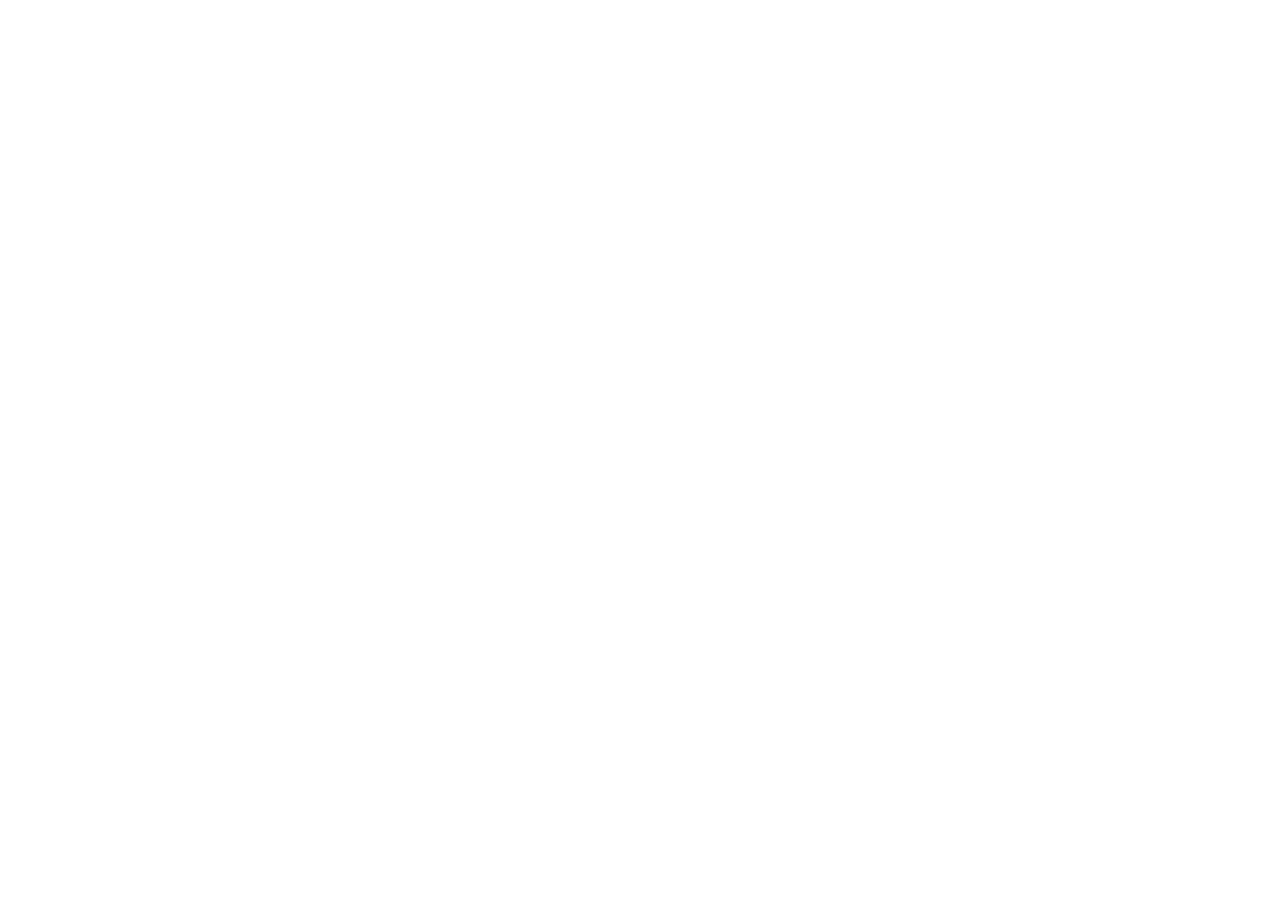
==== 03 - CSS variables/index.html @ 5fd7c091 "Adds challenge 3 and a project template" ====
<!DOCTYPE html>
<html lang="en">
<head>
    <meta charset="UTF-8">
    <meta name="viewport" content="width=device-width, initial-scale=1.0">
    <title>Document</title>
    <link rel="stylesheet" href="style.css">
</head>
<body>

    <script src="script.js"></script>
</body>
</html>
---- 03 - CSS variables/style.css ----
body {
    margin: 0px;
    padding: 0px;
}
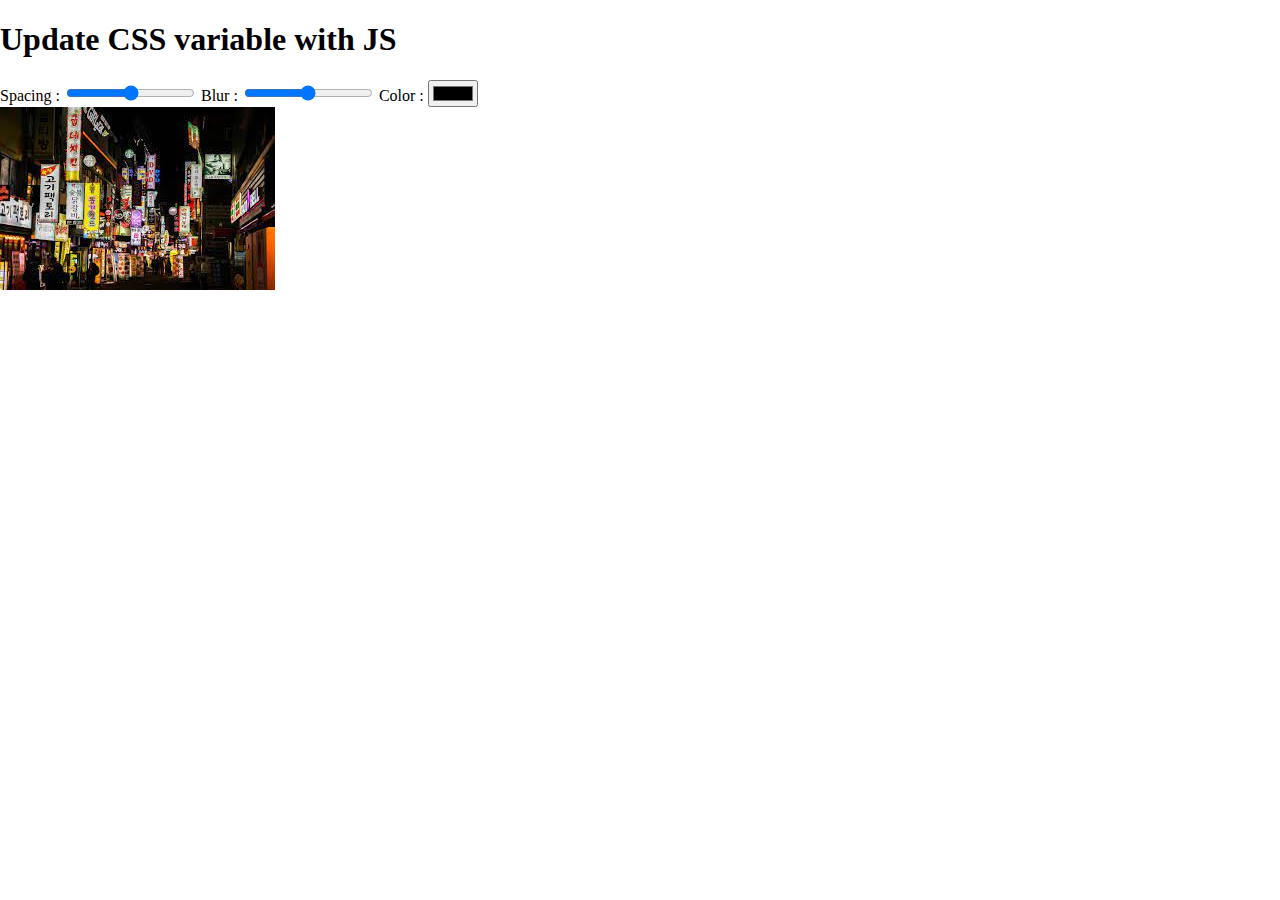
==== commit f78b2ee6: "Adds all the html elements" ====
--- a/03 - CSS variables/index.html
+++ b/03 - CSS variables/index.html
@@ -7,6 +7,18 @@
     <link rel="stylesheet" href="style.css">
 </head>
 <body>
+    <h1>Update CSS variable with JS</h1>
+    <div class="parameters">
+        <label for="">Spacing :</label>
+        <input type="range" name="spacing-range" id="spacing-range">
+        <label for="">Blur :</label>
+        <input type="range" name="blur-range" id="blur-range">
+        <label for="color-picker">Color :</label>
+        <input type="color" name="color-picker" id="color-picker">
+    </div>
+    <div class="img-display">
+        <img src="city-night.jpg" alt="A picture of seoul in the night">
+    </div>
 
     <script src="script.js"></script>
 </body>
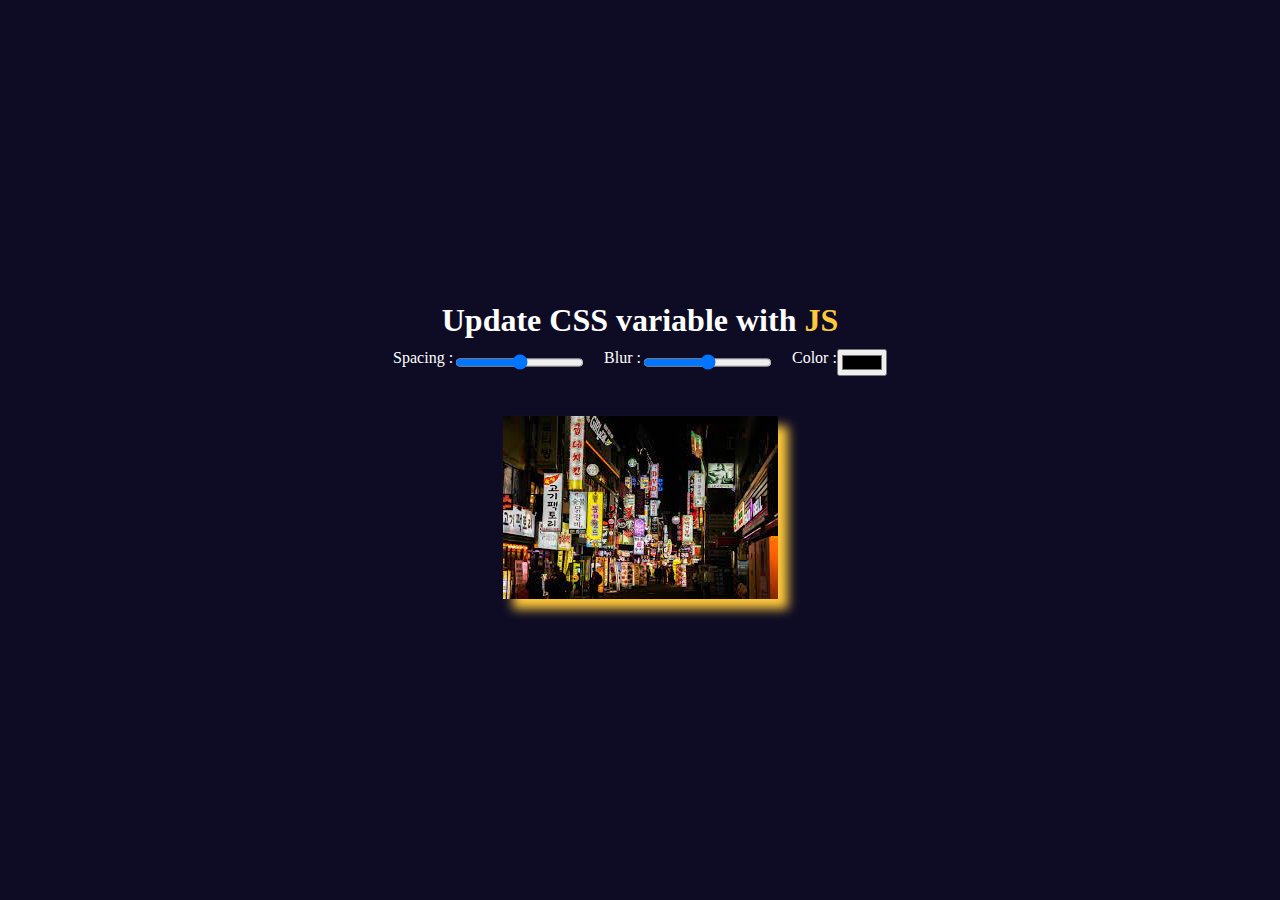
==== commit 4edebe64: "Sets the style and removes the div around the img." ====
--- a/03 - CSS variables/index.html
+++ b/03 - CSS variables/index.html
@@ -7,7 +7,8 @@
     <link rel="stylesheet" href="style.css">
 </head>
 <body>
-    <h1>Update CSS variable with JS</h1>
+    <h1>Update CSS variable with <span class="highlight">JS</span></h1>
+
     <div class="parameters">
         <label for="">Spacing :</label>
         <input type="range" name="spacing-range" id="spacing-range">
@@ -16,9 +17,8 @@
         <label for="color-picker">Color :</label>
         <input type="color" name="color-picker" id="color-picker">
     </div>
-    <div class="img-display">
-        <img src="city-night.jpg" alt="A picture of seoul in the night">
-    </div>
+
+    <img src="city-night.jpg" alt="A picture of seoul in the night">
 
     <script src="script.js"></script>
 </body>
--- a/03 - CSS variables/style.css
+++ b/03 - CSS variables/style.css
@@ -1,4 +1,43 @@
+:root{
+    --color-value: #ffc93c;
+    --spacing-value: 10px;
+    --blur-value: 10px;
+}
+
 body {
     margin: 0px;
     padding: 0px;
-}+    display: flex;
+    align-items: center;
+    justify-content: center;
+    flex-direction: column;
+    height: 100vh;
+    background-color: #0e0c25;
+    color: white;
+}
+
+.parameters {
+    display: flex;
+    justify-content: center;
+    margin: 10px 0px 40px 0px;
+}
+
+h1{
+    margin: 0px;
+}
+
+label{
+    margin-left: 10px;
+}
+
+input {
+    margin-right: 10px;
+}
+
+.highlight {
+    color: var(--color-value);
+}
+
+img {
+    box-shadow: var(--spacing-value) var(--spacing-value) var(--blur-value) var(--color-value);
+}
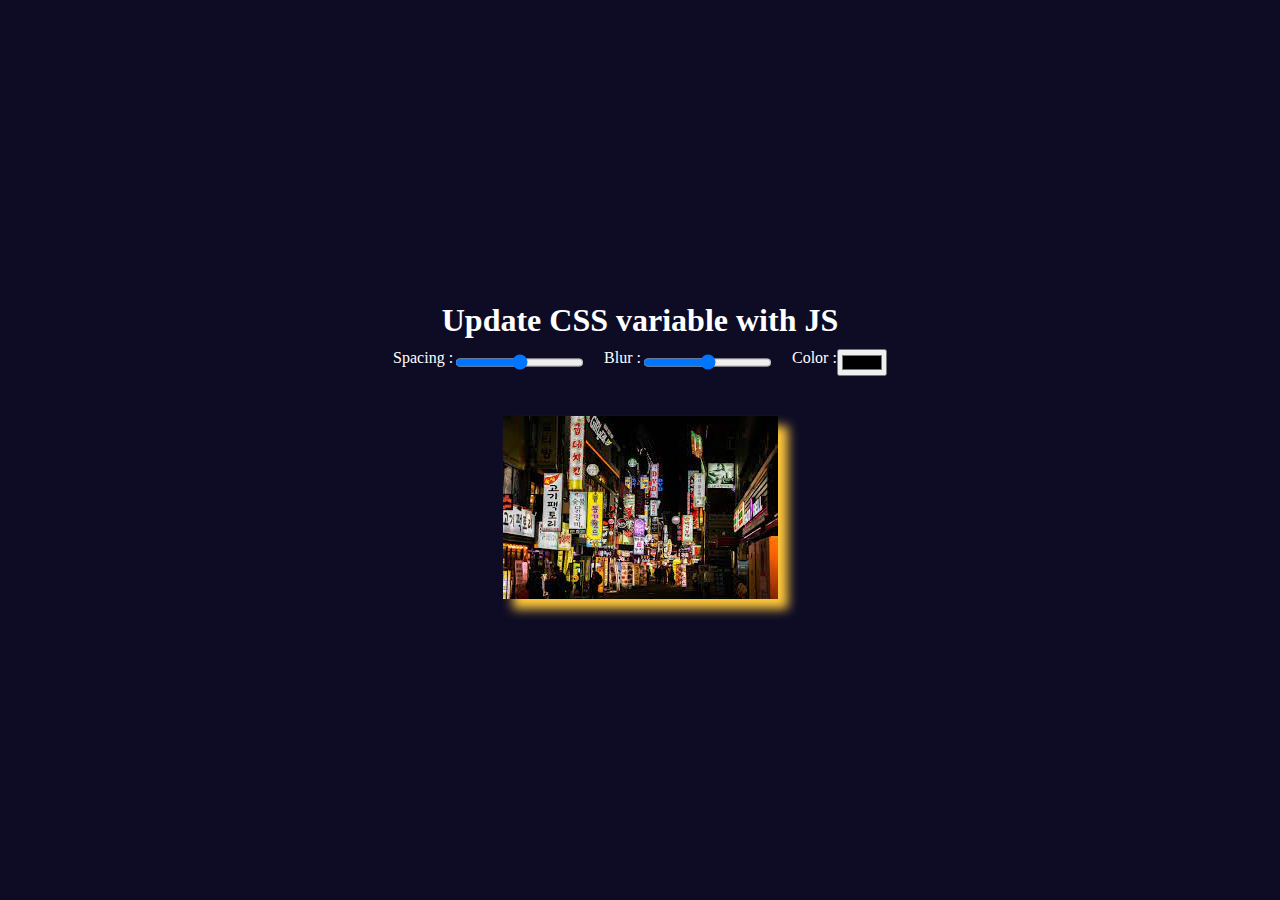
==== commit 0a5a6ad4: "Simplifies the event listener with selectorall and data-name" ====
--- a/03 - CSS variables/index.html
+++ b/03 - CSS variables/index.html
@@ -11,11 +11,11 @@
 
     <div class="parameters">
         <label for="">Spacing :</label>
-        <input type="range" name="spacing-range" id="spacing-range">
+        <input type="range" data-sizing="px" name="spacing" id="spacing">
         <label for="">Blur :</label>
-        <input type="range" name="blur-range" id="blur-range">
+        <input type="range" data-sizing="px" name="blur" id="blur">
         <label for="color-picker">Color :</label>
-        <input type="color" name="color-picker" id="color-picker">
+        <input type="color" name="color" id="color">
     </div>
 
     <img src="city-night.jpg" alt="A picture of seoul in the night">
--- a/03 - CSS variables/style.css
+++ b/03 - CSS variables/style.css
@@ -1,7 +1,7 @@
 :root{
-    --color-value: #ffc93c;
-    --spacing-value: 10px;
-    --blur-value: 10px;
+    --color: #ffc93c;
+    --spacing: 10px;
+    --blur: 10px;
 }
 
 body {
@@ -39,5 +39,5 @@
 }
 
 img {
-    box-shadow: var(--spacing-value) var(--spacing-value) var(--blur-value) var(--color-value);
+    box-shadow: var(--spacing) var(--spacing) var(--blur) var(--color);
 }
